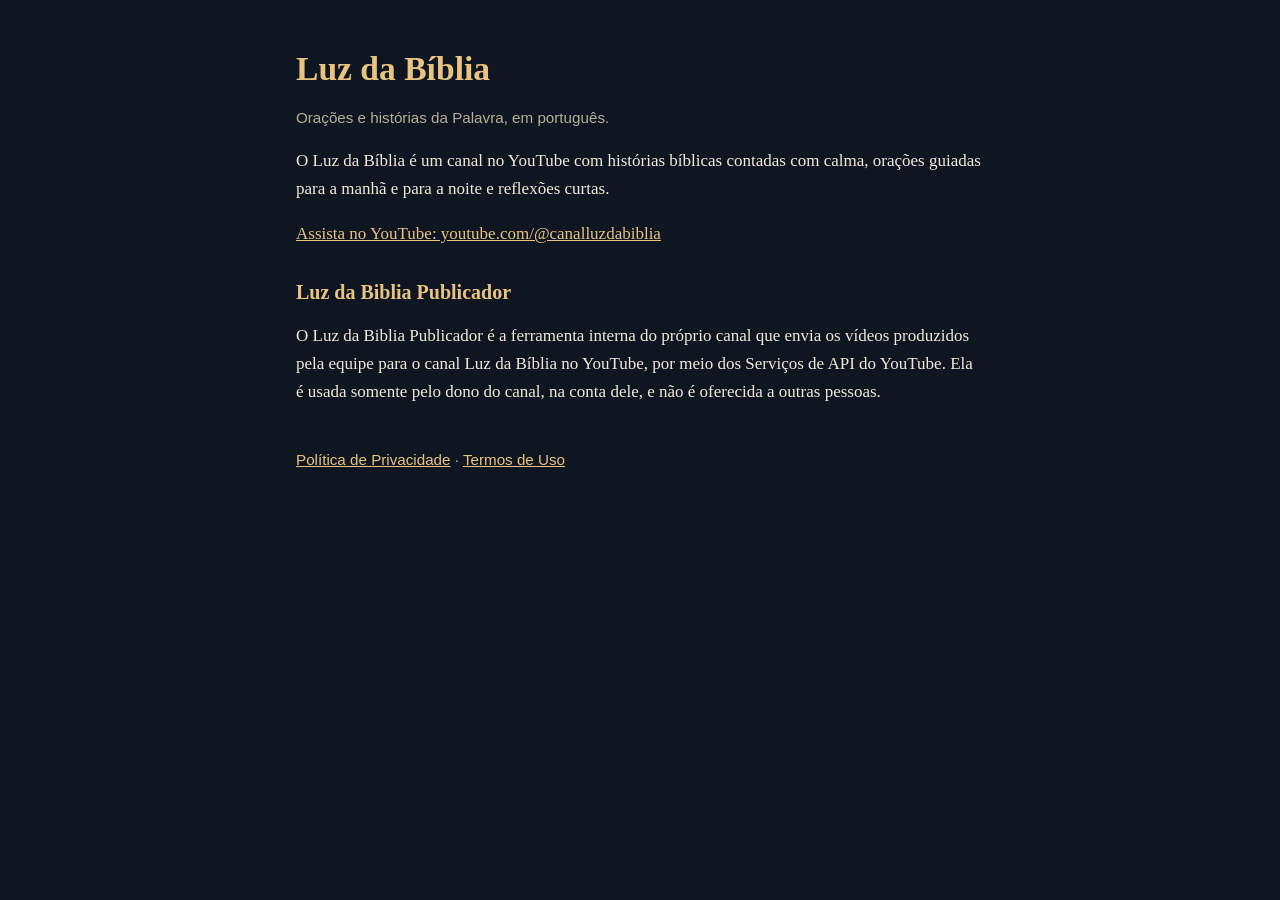
==== index.html @ ba874210 "Página do Luz da Bíblia com política de privacidade e termos Co-Authored-By: Claude Opus 5.5 <norepl" ====
<!doctype html><html lang="pt-BR"><head><meta charset="utf-8"><meta name="viewport" content="width=device-width,initial-scale=1">
<title>Luz da Bíblia</title><link rel="stylesheet" href="estilo.css"></head><body><main>
<h1>Luz da Bíblia</h1><p class="sub">Orações e histórias da Palavra, em português.</p>
<p>O Luz da Bíblia é um canal no YouTube com histórias bíblicas contadas com calma, orações guiadas para a manhã e para a noite e reflexões curtas.</p>
<p><a href="https://www.youtube.com/@canalluzdabiblia">Assista no YouTube: youtube.com/@canalluzdabiblia</a></p>
<h2>Luz da Biblia Publicador</h2>
<p>O Luz da Biblia Publicador é a ferramenta interna do próprio canal que envia os vídeos produzidos pela equipe para o canal Luz da Bíblia no YouTube, por meio dos Serviços de API do YouTube. Ela é usada somente pelo dono do canal, na conta dele, e não é oferecida a outras pessoas.</p>
<nav><a href="privacidade.html">Política de Privacidade</a> · <a href="termos.html">Termos de Uso</a></nav>
</main></body></html>
---- estilo.css ----
:root{--fundo:#0f1622;--texto:#f3ead8;--ouro:#e8c480;--suave:#b9ad98}
*{box-sizing:border-box}body{margin:0;background:var(--fundo);color:var(--texto);font:17px/1.65 Georgia,"Times New Roman",serif}
main{max-width:720px;margin:0 auto;padding:48px 16px 64px}h1,h2{color:var(--ouro);font-weight:600;line-height:1.25}
h1{font-size:2.1rem;margin:0 0 8px}h2{font-size:1.25rem;margin-top:2rem}a{color:var(--ouro)}p,li{color:var(--texto)}
.sub{color:var(--suave);font-family:Arial,sans-serif;font-size:.95rem}nav{font-family:Arial,sans-serif;font-size:.95rem;margin-top:40px;color:var(--suave)}
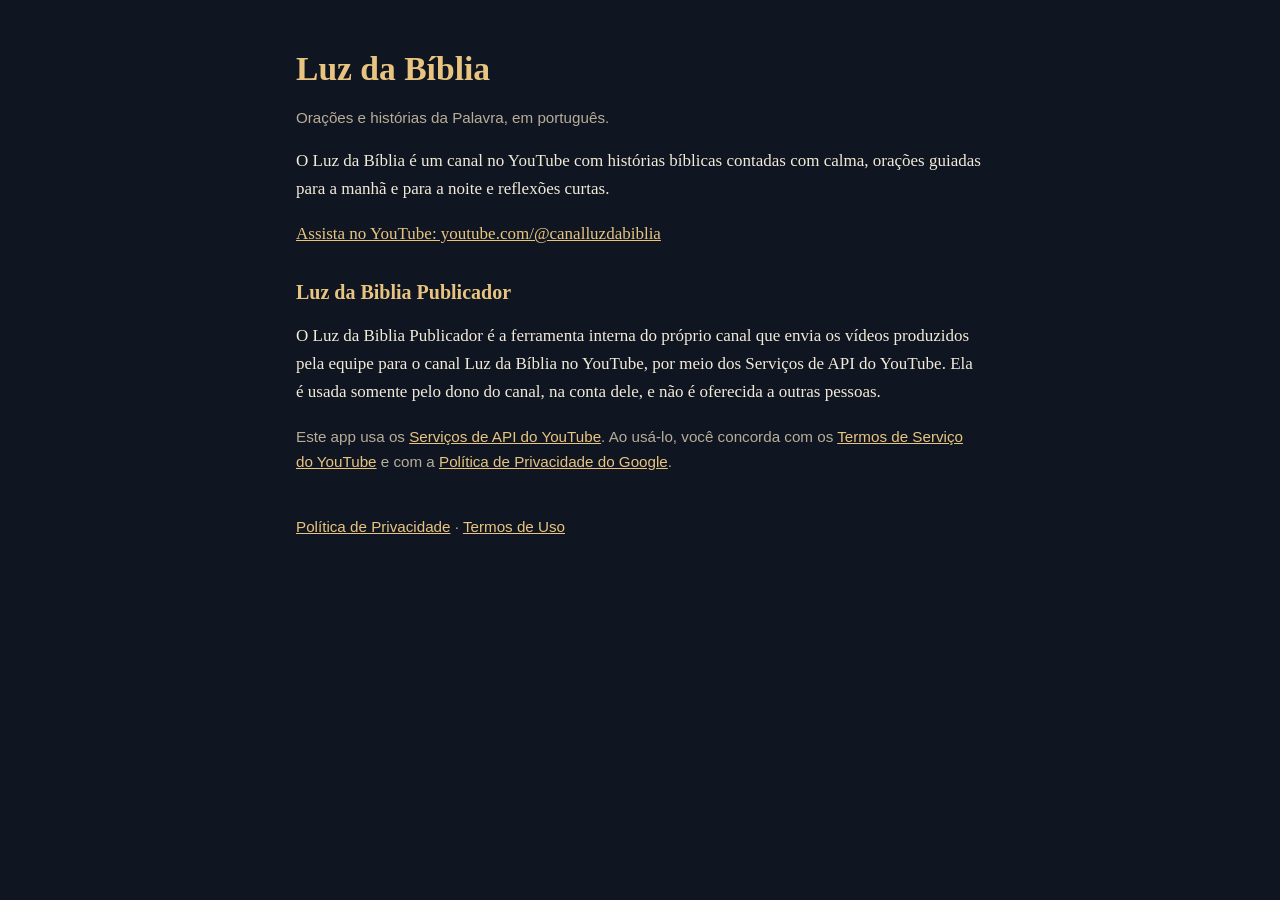
==== commit d5e208ab: "Menciona os Serviços de API do YouTube na página inicial Co-Authored-By: Claude Opus 5.5 <noreply@an" ====
--- a/index.html
+++ b/index.html
@@ -5,5 +5,6 @@
 <p><a href="https://www.youtube.com/@canalluzdabiblia">Assista no YouTube: youtube.com/@canalluzdabiblia</a></p>
 <h2>Luz da Biblia Publicador</h2>
 <p>O Luz da Biblia Publicador é a ferramenta interna do próprio canal que envia os vídeos produzidos pela equipe para o canal Luz da Bíblia no YouTube, por meio dos Serviços de API do YouTube. Ela é usada somente pelo dono do canal, na conta dele, e não é oferecida a outras pessoas.</p>
+<p class="sub">Este app usa os <a href="https://developers.google.com/youtube">Serviços de API do YouTube</a>. Ao usá-lo, você concorda com os <a href="https://www.youtube.com/t/terms">Termos de Serviço do YouTube</a> e com a <a href="https://policies.google.com/privacy">Política de Privacidade do Google</a>.</p>
 <nav><a href="privacidade.html">Política de Privacidade</a> · <a href="termos.html">Termos de Uso</a></nav>
 </main></body></html>
